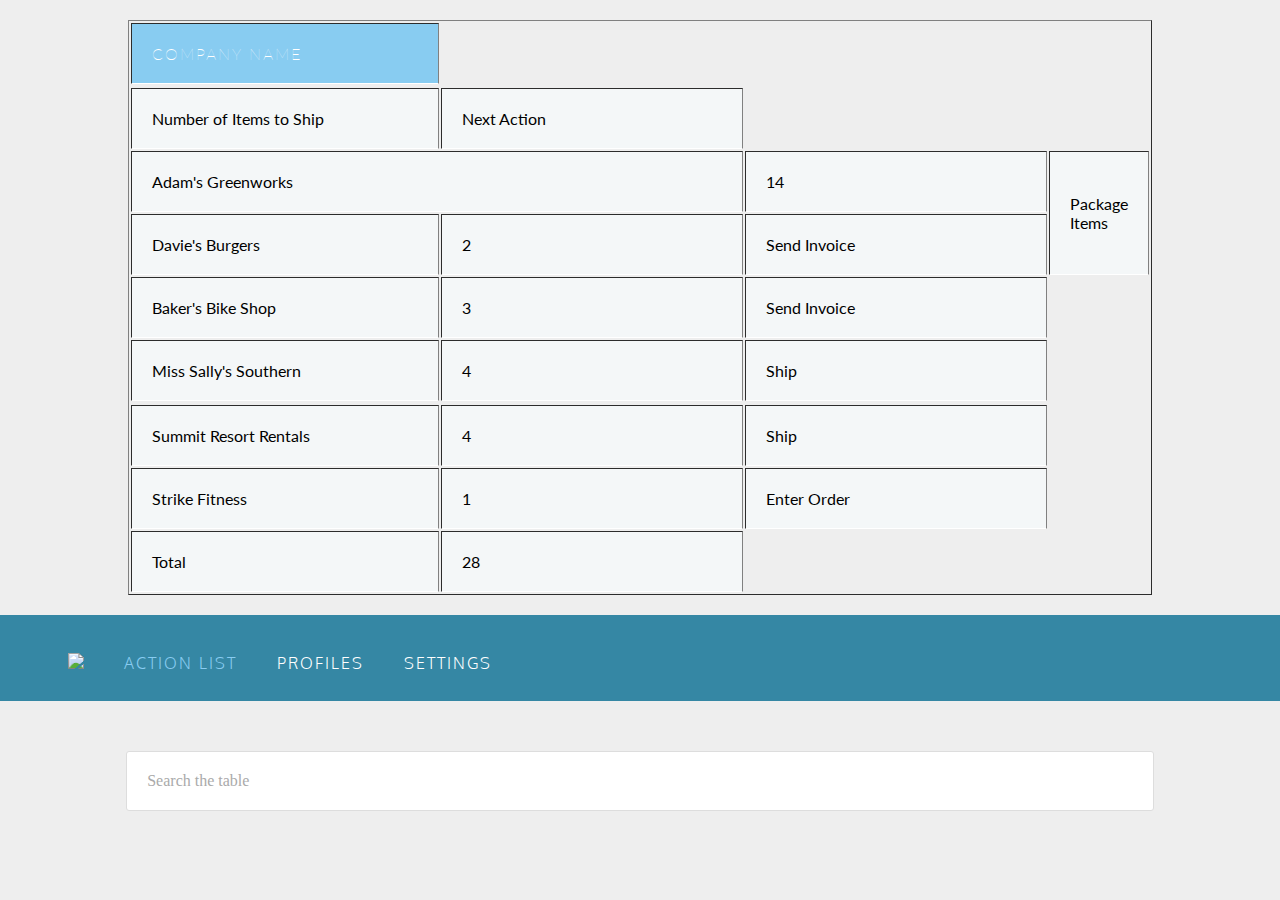
==== index.html @ dfed67f5 "Add files via upload" ====
<!DOCTYPE html>
<html>
<head>
  <title>Ship To It - Company Packing List</title>
  <link href="https://fonts.googleapis.com/css?family=Lato: 100,300,400,700|Luckiest+Guy|Oxygen:300,400" rel="stylesheet">
  <link href="style.css" type="text/css" rel="stylesheet">
</head>
<body>
  <table border = "1">
    <tr>
      <thead>
      <th scope="col">Company Name</th>
      </thead>
      <th scope = "col">Number of Items to Ship</th>
      <th scope = "col">Next Action</th>
    </tr>
    <tr>
      <td colspan = "2">Adam's Greenworks</td>
      <td>14</td>
      <td rowspan = "2">Package Items</td>
    </tr>
    <tr>
  <td>Davie's Burgers</td>
  <td>2</td>
  <td>Send Invoice</td>
</tr>
<tr>
  <td>Baker's Bike Shop</td>
  <td>3</td>
  <td>Send Invoice</td>
</tr>
<tr>
  <td>Miss Sally's Southern</td>
  <td>4</td>
  <td>Ship</td>
</tr>
<tr>
  <tbody>
  <td>Summit Resort Rentals</td>
  <td>4</td>
  <td>Ship</td>
</tr>
<tr>
  <td>Strike Fitness</td>
  <td>1</td>
  <td>Enter Order</td>
  </tbody>
  <tfoot>
    <td>Total</td>
    <td>28</td>
  </tfoot>
</tr>
  </table>
  <ul class="navigation">
    <li><img src="https://content.codecademy.com/courses/web-101/unit-9/htmlcss1-img_logo-shiptoit.png" height="20px;"></li>
    <li class="active">Action List</li>
    <li>Profiles</li>
    <li>Settings</li>
  </ul>

  <div class="search">Search the table</div>



</body>
</html>
---- style.css ----
body {
  background: #EEE;
  margin: 0;
  padding: 0;
}

/* Navigation */

.navigation {
  box-sizing: border-box;
  background-color: #3587A4;
  overflow: auto;
  padding: 18px 50px;
  position: relative;
  top: 0;
  width: 100%;
  z-index: 999;
}

ul {
  padding: 0;
  margin: 0;
}

li {
  color: #FFF;
  display: inline-block;
  font-family: 'Oxygen', sans-serif;
  font-size: 16px;
  font-weight: 300;
  letter-spacing: 2px;
  margin: 0;
  padding: 20px 18px 10px 18px;
  text-transform: uppercase;
}

.active {
  color: #88CCF1;
}

/* Table */

table {
  height: 40%;
  left: 10%;
  margin: 20px auto;
  overflow-y: scroll;
  position: static;
  width: 80%;
}

thead th {
  background: #88CCF1;
  color: #FFF;
  font-family: 'Lato', sans-serif;
  font-size: 16px;
  font-weight: 100;
  letter-spacing: 2px;
  text-transform: uppercase;
}

tr {
  background: #f4f7f8;
  border-bottom: 1px solid #FFF;
  margin-bottom: 5px;
}

th, td {
  font-family: 'Lato', sans-serif;
  font-weight: 400;
  padding: 20px;
  text-align: left;
  width: 33.3333%;
}

.search {
  background-color: #FFF;
  border: 1px solid #DDD;
  border-radius: 3px;
  color: #AAA;
  padding: 20px;
  margin: 50px auto 0px auto;
  width: 77%;
}
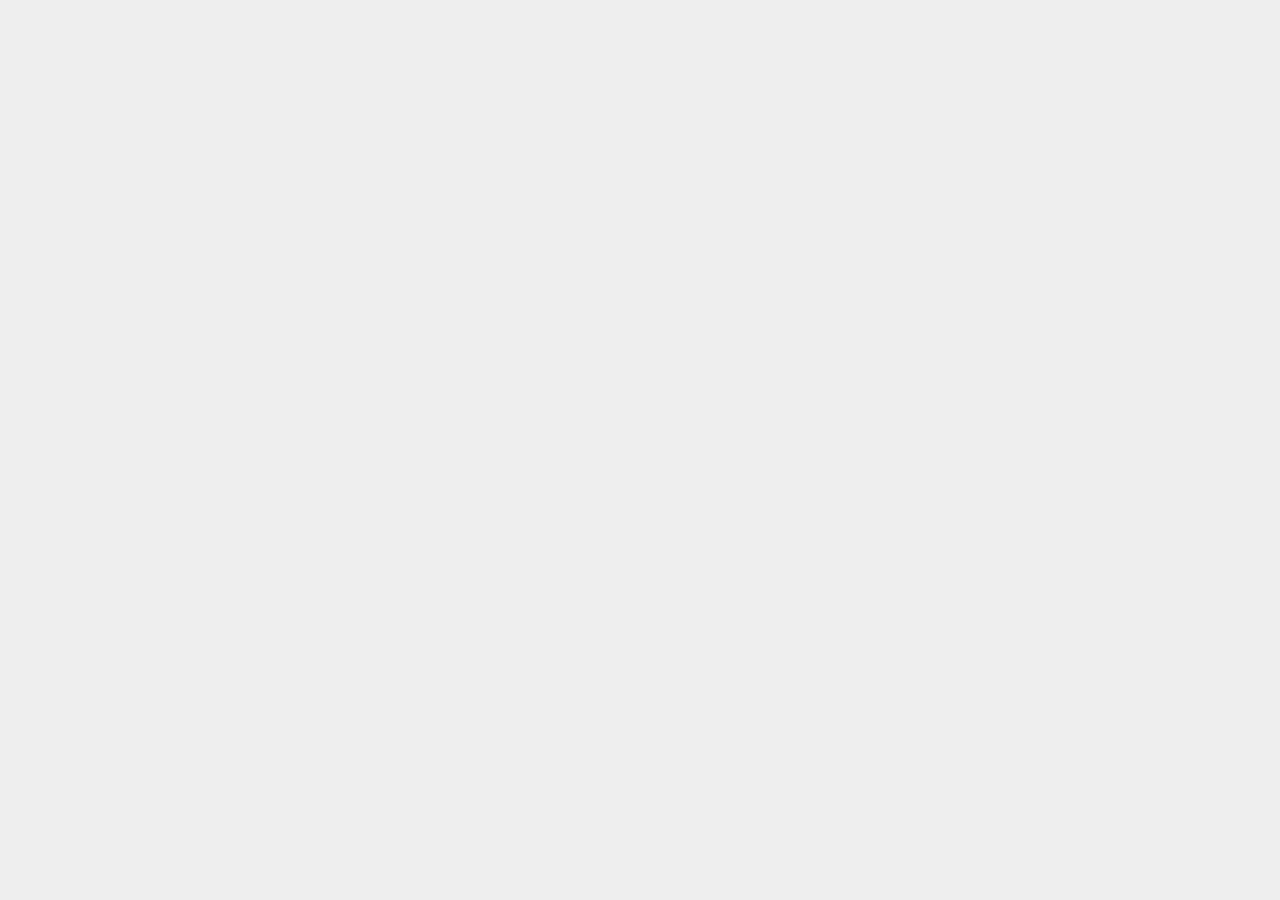
==== commit f7bd84f7: "Update index.html" ====
--- a/index.html
+++ b/index.html
@@ -6,61 +6,6 @@
   <link href="style.css" type="text/css" rel="stylesheet">
 </head>
 <body>
-  <table border = "1">
-    <tr>
-      <thead>
-      <th scope="col">Company Name</th>
-      </thead>
-      <th scope = "col">Number of Items to Ship</th>
-      <th scope = "col">Next Action</th>
-    </tr>
-    <tr>
-      <td colspan = "2">Adam's Greenworks</td>
-      <td>14</td>
-      <td rowspan = "2">Package Items</td>
-    </tr>
-    <tr>
-  <td>Davie's Burgers</td>
-  <td>2</td>
-  <td>Send Invoice</td>
-</tr>
-<tr>
-  <td>Baker's Bike Shop</td>
-  <td>3</td>
-  <td>Send Invoice</td>
-</tr>
-<tr>
-  <td>Miss Sally's Southern</td>
-  <td>4</td>
-  <td>Ship</td>
-</tr>
-<tr>
-  <tbody>
-  <td>Summit Resort Rentals</td>
-  <td>4</td>
-  <td>Ship</td>
-</tr>
-<tr>
-  <td>Strike Fitness</td>
-  <td>1</td>
-  <td>Enter Order</td>
-  </tbody>
-  <tfoot>
-    <td>Total</td>
-    <td>28</td>
-  </tfoot>
-</tr>
-  </table>
-  <ul class="navigation">
-    <li><img src="https://content.codecademy.com/courses/web-101/unit-9/htmlcss1-img_logo-shiptoit.png" height="20px;"></li>
-    <li class="active">Action List</li>
-    <li>Profiles</li>
-    <li>Settings</li>
-  </ul>
-
-  <div class="search">Search the table</div>
-
-
 
 </body>
-</html>+</html>
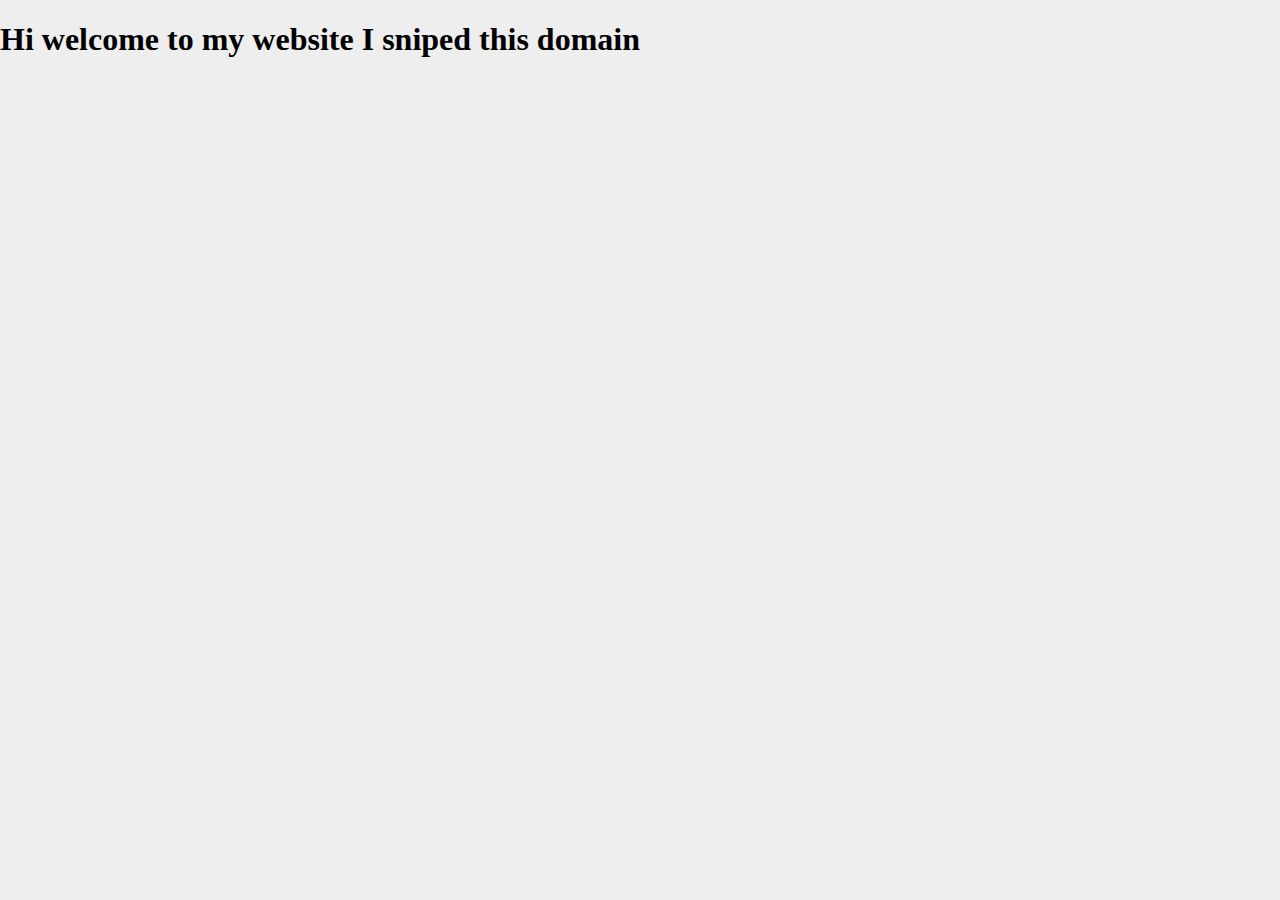
==== commit 47113af3: "Update index.html" ====
--- a/index.html
+++ b/index.html
@@ -1,11 +1,11 @@
 <!DOCTYPE html>
 <html>
 <head>
-  <title>Ship To It - Company Packing List</title>
+  <title>roman.wales</title>
   <link href="https://fonts.googleapis.com/css?family=Lato: 100,300,400,700|Luckiest+Guy|Oxygen:300,400" rel="stylesheet">
   <link href="style.css" type="text/css" rel="stylesheet">
 </head>
 <body>
-
+<h1>Hi welcome to my website I sniped this domain</h1>
 </body>
 </html>
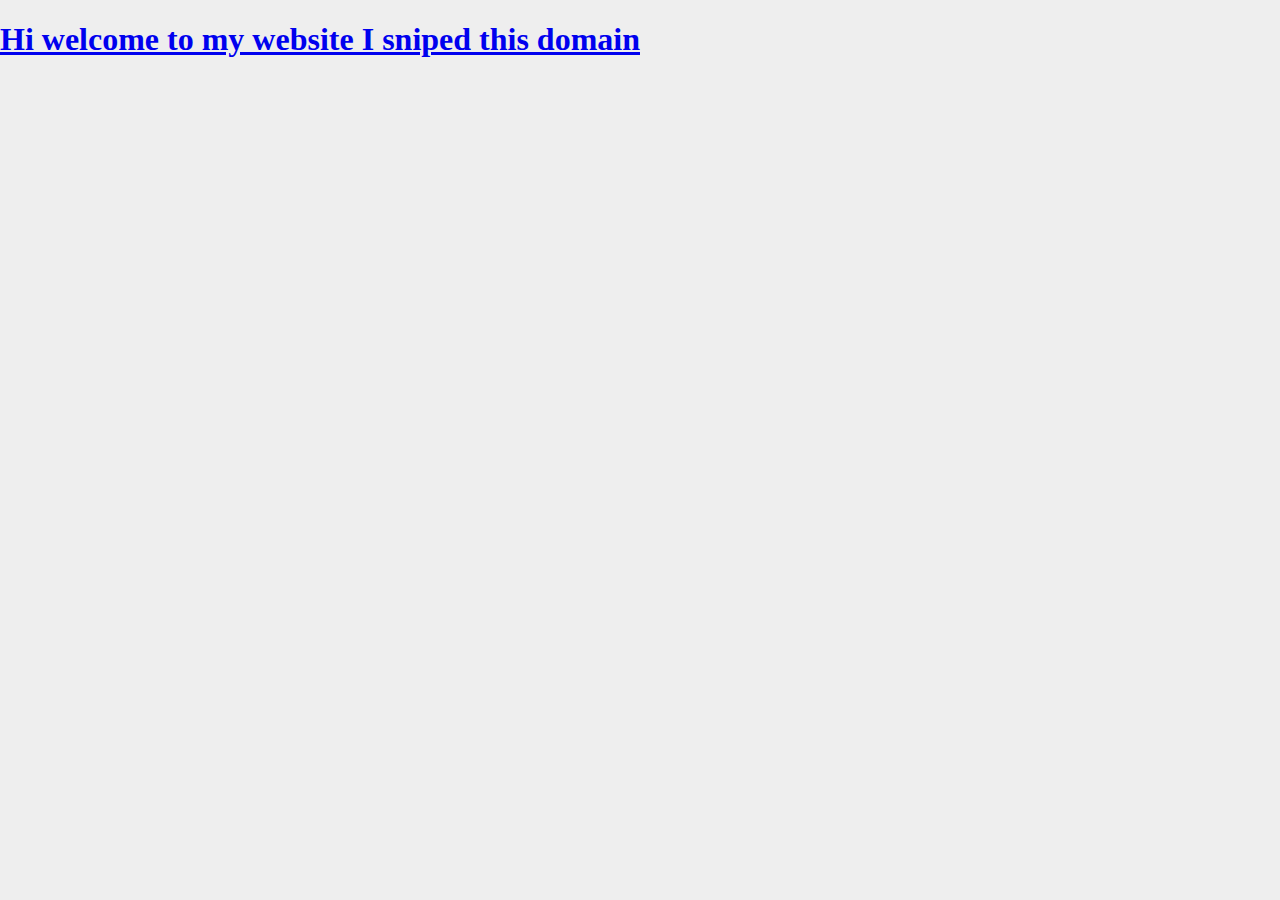
==== commit cfd4c2bb: "Update index.html" ====
--- a/index.html
+++ b/index.html
@@ -6,6 +6,6 @@
   <link href="style.css" type="text/css" rel="stylesheet">
 </head>
 <body>
-<h1>Hi welcome to my website I sniped this domain</h1>
+<h1><a href="games.html">Hi welcome to my website I sniped this domain</a></h1>
 </body>
 </html>
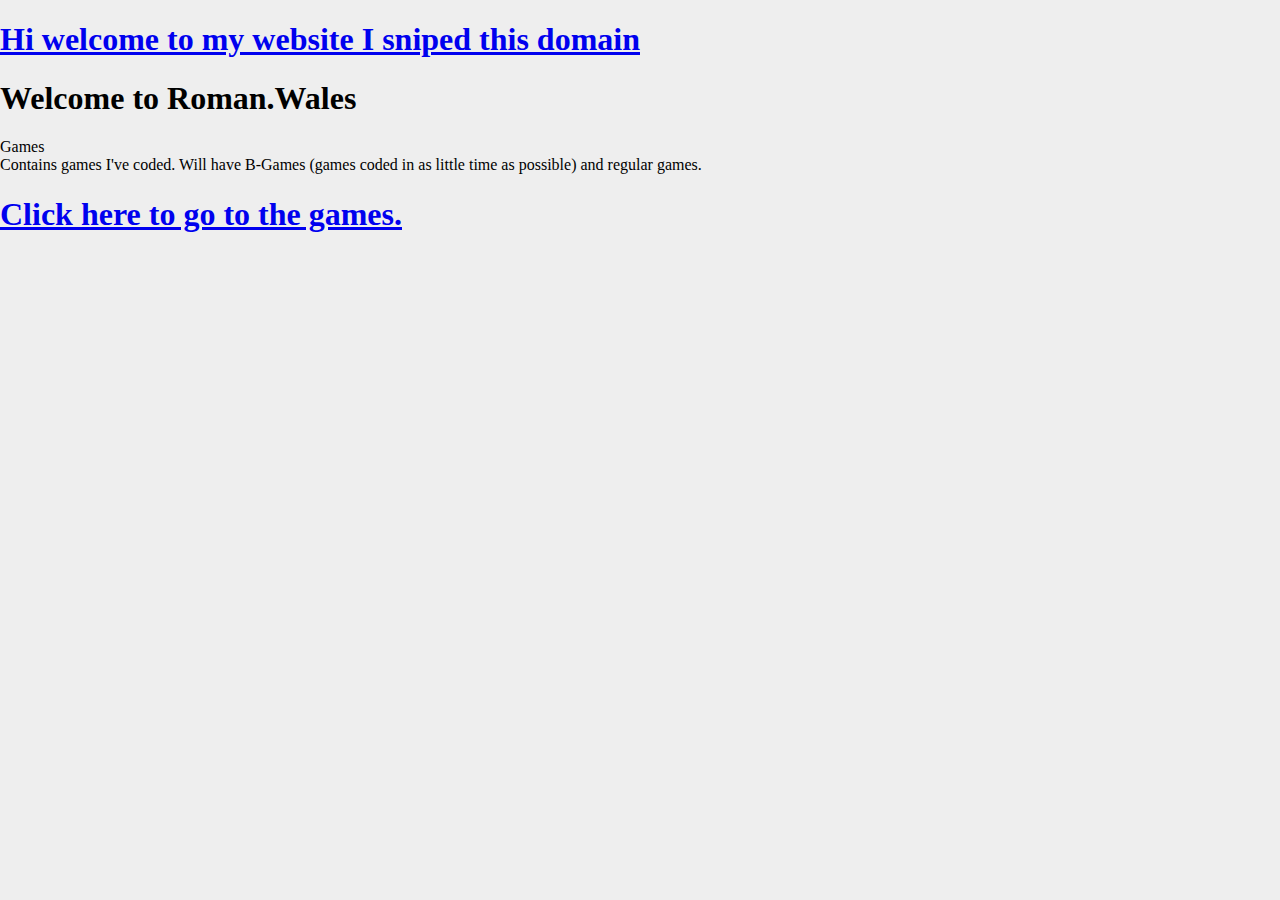
==== commit 907cc904: "Update index.html" ====
--- a/index.html
+++ b/index.html
@@ -6,6 +6,26 @@
   <link href="style.css" type="text/css" rel="stylesheet">
 </head>
 <body>
-<h1><a href="games.html">Hi welcome to my website I sniped this domain</a></h1>
+<h1 class="center"><a href="games.html">Hi welcome to my website I sniped this domain</a></h1>
 </body>
 </html>
+
+
+<!DOCTYPE html>
+<html>
+<head>
+  <title>roman.wales</title>
+  <link href="https://fonts.googleapis.com/css?family=Lato: 100,300,400,700|Luckiest+Guy|Oxygen:300,400" rel="stylesheet">
+  <link href="style.css" type="text/css" rel="stylesheet">
+</head>
+<body>
+<div class="wrapper">
+  <h1>Welcome to Roman.Wales</h1>
+  <header>Games</header>
+  <nav>Contains games I've coded. Will have B-Games (games coded in as little time as possible) and regular games.</nav>
+  <section><h1 class="center"><a href="games.html">Click here to go to the games.</a></h1></section>
+</div>
+</body>
+</html>
+
+
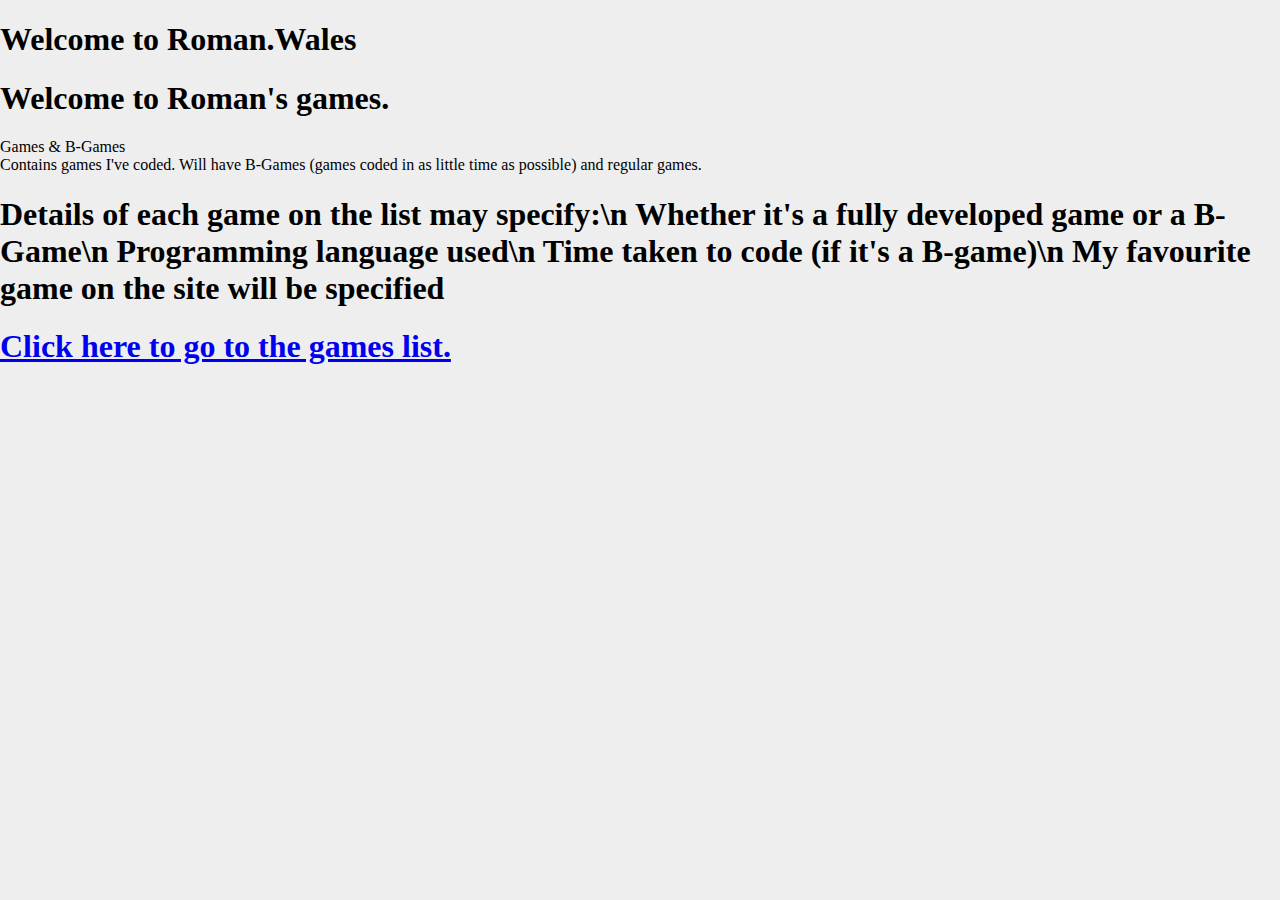
==== commit 87651b79: "Update index.html" ====
--- a/index.html
+++ b/index.html
@@ -6,7 +6,7 @@
   <link href="style.css" type="text/css" rel="stylesheet">
 </head>
 <body>
-<h1 class="center"><a href="games.html">Hi welcome to my website I sniped this domain</a></h1>
+<h1 class="center">Welcome to Roman.Wales</h1>
 </body>
 </html>
 
@@ -20,10 +20,17 @@
 </head>
 <body>
 <div class="wrapper">
-  <h1>Welcome to Roman.Wales</h1>
-  <header>Games</header>
+  <h1>Welcome to Roman's games.</h1>
+  <header>Games & B-Games</header>
   <nav>Contains games I've coded. Will have B-Games (games coded in as little time as possible) and regular games.</nav>
-  <section><h1 class="center"><a href="games.html">Click here to go to the games.</a></h1></section>
+  <section>
+    <h1>Details of each game on the list may specify:\n
+        Whether it's a fully developed game or a B-Game\n
+        Programming language used\n
+        Time taken to code (if it's a B-game)\n
+        My favourite game on the site will be specified</h1>
+    <h1><a href="games.html">
+    Click here to go to the games list.</a></h1></section>
 </div>
 </body>
 </html>
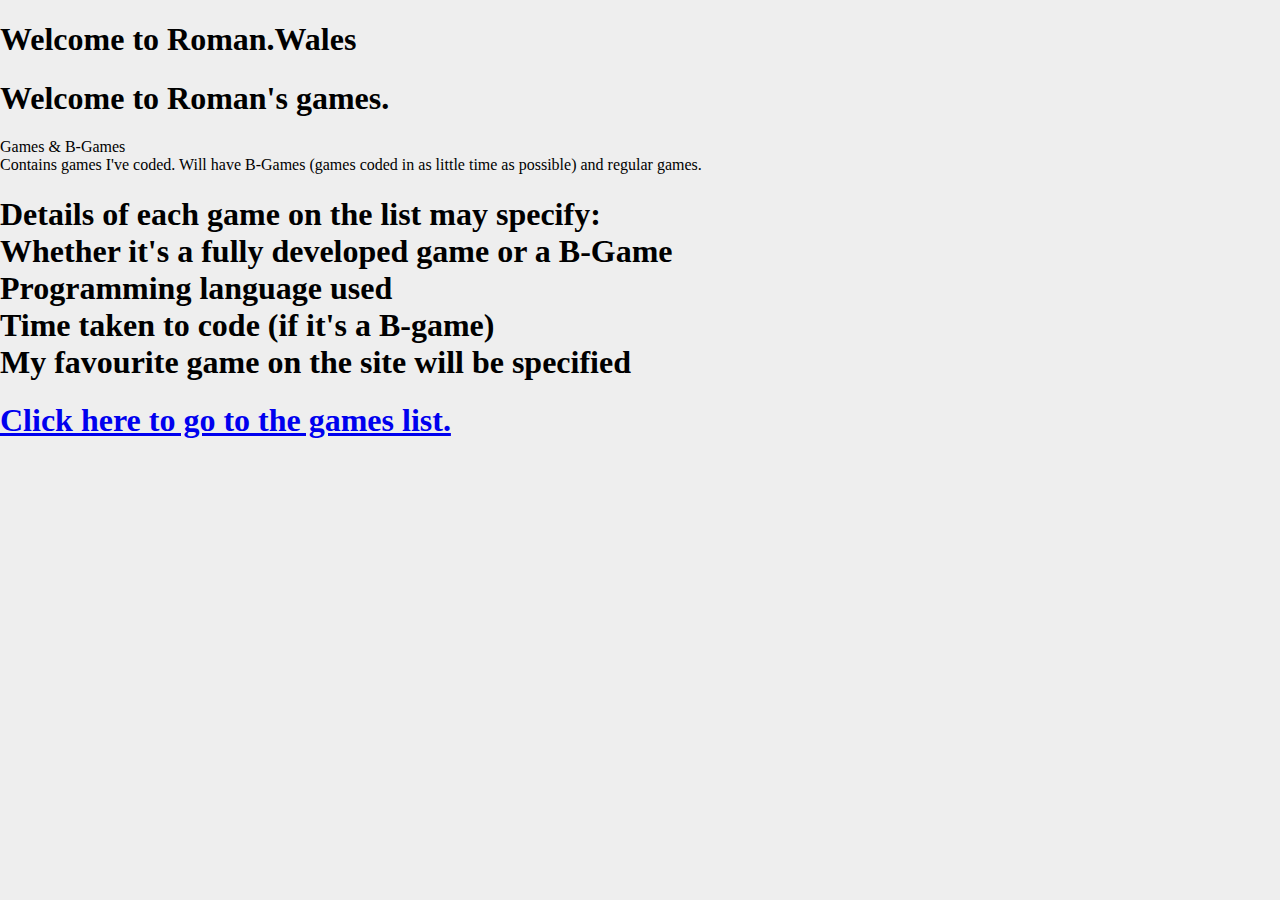
==== commit 59219477: "Update index.html" ====
--- a/index.html
+++ b/index.html
@@ -24,10 +24,10 @@
   <header>Games & B-Games</header>
   <nav>Contains games I've coded. Will have B-Games (games coded in as little time as possible) and regular games.</nav>
   <section>
-    <h1>Details of each game on the list may specify:\n
-        Whether it's a fully developed game or a B-Game\n
-        Programming language used\n
-        Time taken to code (if it's a B-game)\n
+    <h1>Details of each game on the list may specify:<br>
+        Whether it's a fully developed game or a B-Game<br>
+        Programming language used<br>
+        Time taken to code (if it's a B-game)<br>
         My favourite game on the site will be specified</h1>
     <h1><a href="games.html">
     Click here to go to the games list.</a></h1></section>
